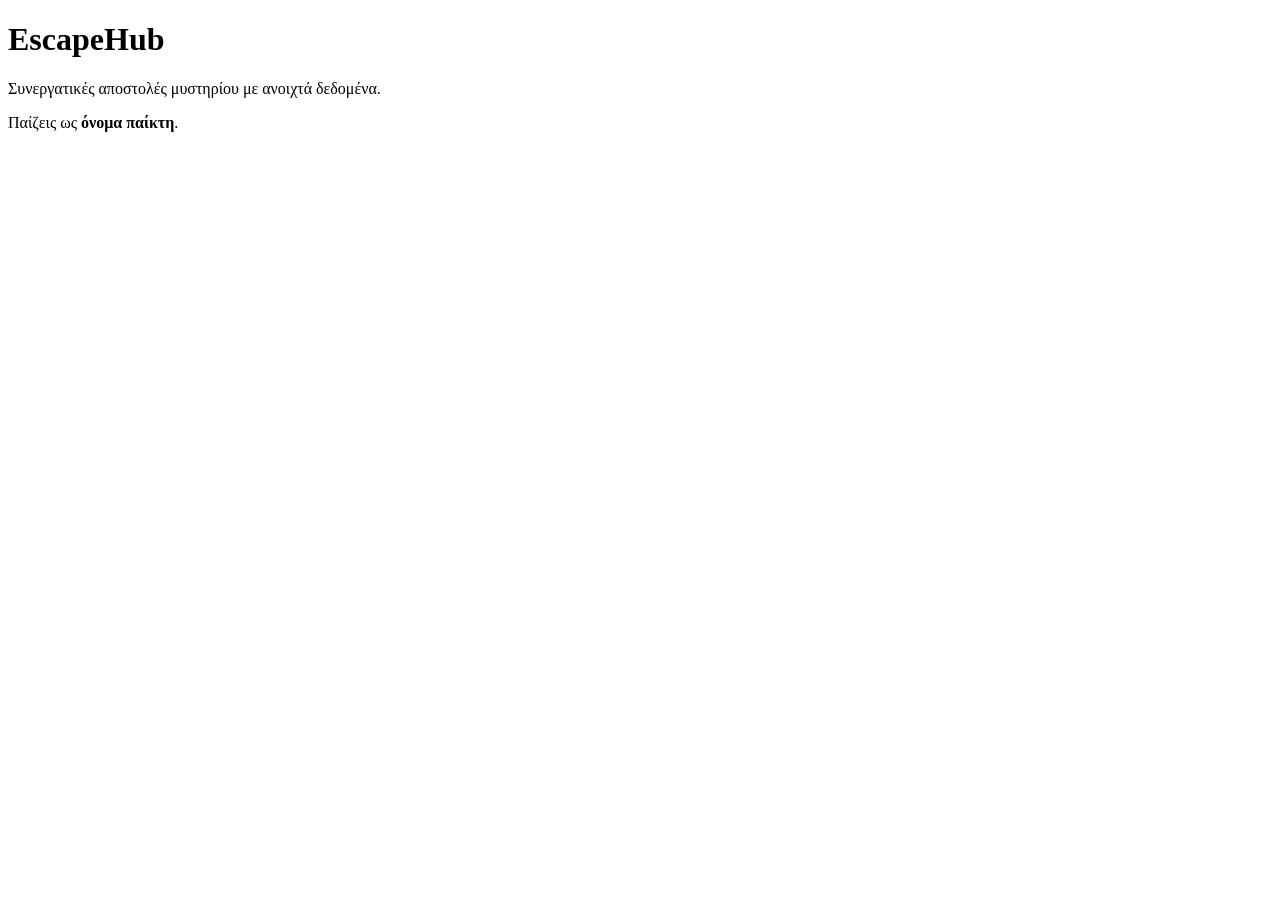
==== src/main/resources/templates/index.html @ 47073219 "feat: είσοδος με μοναδικό όνομα και βάση του UI με Thymeleaf" ====
<!DOCTYPE html>
<html lang="el" xmlns:th="http://www.thymeleaf.org">
<head th:replace="~{fragments/layout :: head('Αρχική')}"></head>
<body>
<header th:replace="~{fragments/layout :: header}"></header>

<main class="container">
	<div th:replace="~{fragments/layout :: messages}"></div>

	<h1>EscapeHub</h1>
	<p class="lead">Συνεργατικές αποστολές μυστηρίου με ανοιχτά δεδομένα.</p>
	<p th:if="${currentPlayerName}">
		Παίζεις ως <strong th:text="${currentPlayerName}">όνομα παίκτη</strong>.
	</p>
</main>

<footer th:replace="~{fragments/layout :: footer}"></footer>
</body>
</html>
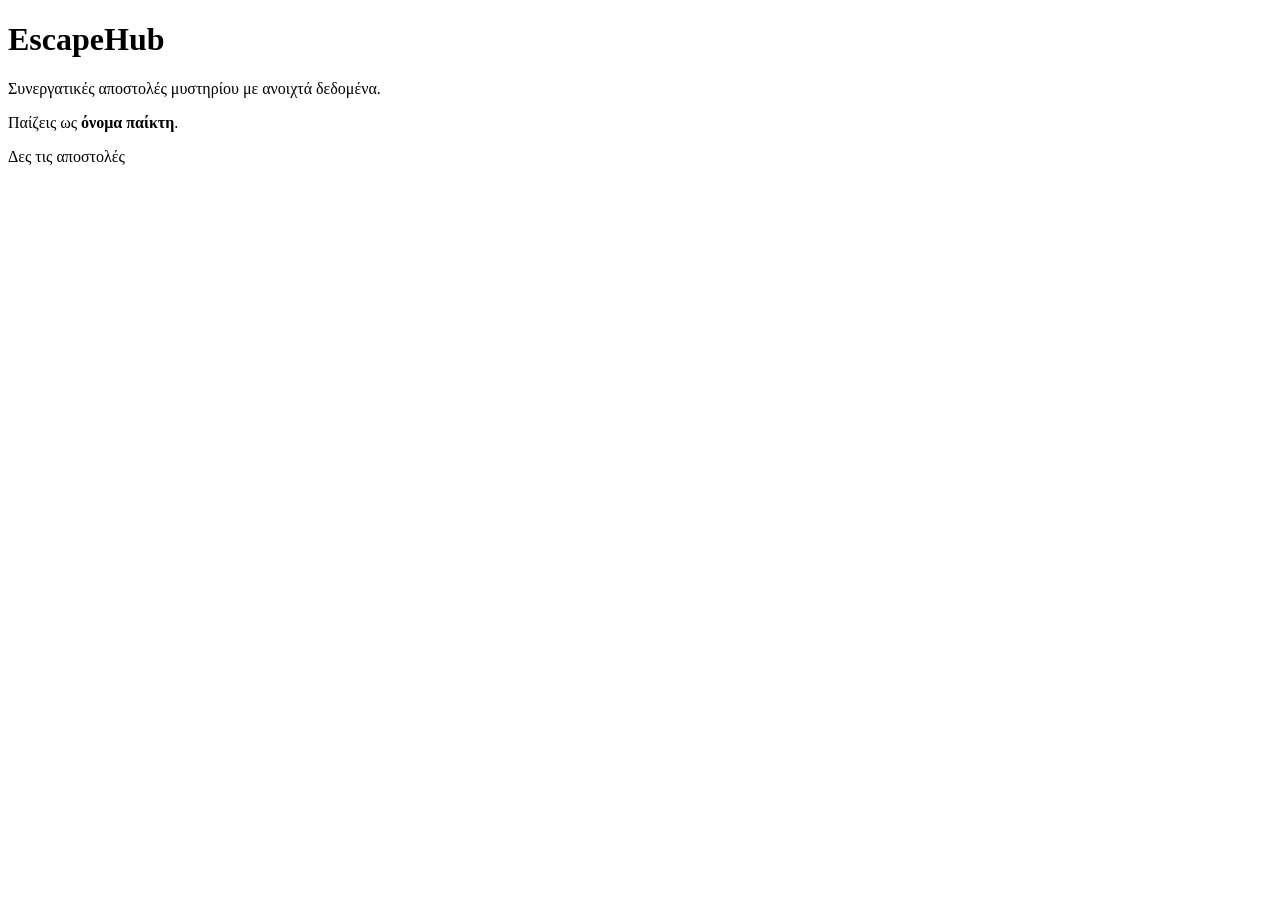
==== commit 53b95a11: "feat: κατάλογος αποστολών και έναρξη αποστολής" ====
--- a/src/main/resources/templates/index.html
+++ b/src/main/resources/templates/index.html
@@ -12,6 +12,7 @@
 	<p th:if="${currentPlayerName}">
 		Παίζεις ως <strong th:text="${currentPlayerName}">όνομα παίκτη</strong>.
 	</p>
+	<p><a class="button" th:href="@{/missions}">Δες τις αποστολές</a></p>
 </main>
 
 <footer th:replace="~{fragments/layout :: footer}"></footer>
